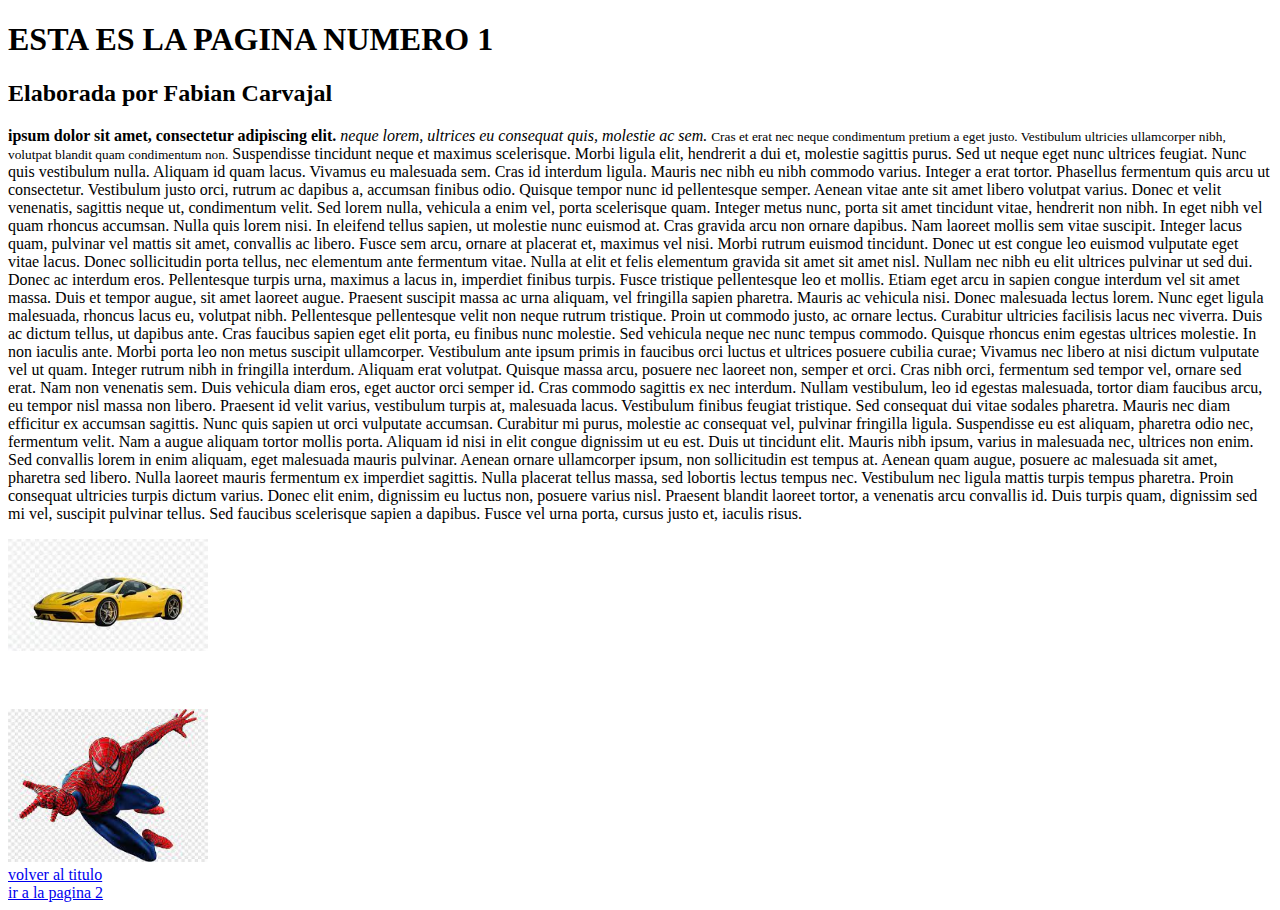
==== index.html @ e977e35d "commit 1" ====
<!DOCTYPE html>
<html lang="en">
  <head>
    <meta charset="UTF-8" />
    <meta name="viewport" content="width=device-width, initial-scale=1.0" />
    <title>pagina1</title>
  </head>
  <body>
    <a id="TITULO"></a>
    <h1>ESTA ES LA PAGINA NUMERO 1</h1>
    
    
    <h2>Elaborada por Fabian Carvajal</h2>
    <p>
      <b> ipsum dolor sit amet, consectetur adipiscing elit.</b>
      <i>neque lorem, ultrices eu consequat quis, molestie ac sem. </i>
      <small
        >Cras et erat nec neque condimentum pretium a eget justo. Vestibulum
        ultricies ullamcorper nibh, volutpat blandit quam condimentum
        non.</small>
      Suspendisse tincidunt neque et maximus scelerisque. Morbi ligula elit,
      hendrerit a dui et, molestie sagittis purus. Sed ut neque eget nunc
      ultrices feugiat. Nunc quis vestibulum nulla. Aliquam id quam lacus.
      Vivamus eu malesuada sem. Cras id interdum ligula. Mauris nec nibh eu nibh
      commodo varius. Integer a erat tortor. Phasellus fermentum quis arcu ut
      consectetur. Vestibulum justo orci, rutrum ac dapibus a, accumsan finibus
      odio. Quisque tempor nunc id pellentesque semper. Aenean vitae ante sit
      amet libero volutpat varius. Donec et velit venenatis, sagittis neque ut,
      condimentum velit. Sed lorem nulla, vehicula a enim vel, porta scelerisque
      quam. Integer metus nunc, porta sit amet tincidunt vitae, hendrerit non
      nibh. In eget nibh vel quam rhoncus accumsan. Nulla quis lorem nisi. In
      eleifend tellus sapien, ut molestie nunc euismod at. Cras gravida arcu non
      ornare dapibus. Nam laoreet mollis sem vitae suscipit. Integer lacus quam,
      pulvinar vel mattis sit amet, convallis ac libero. Fusce sem arcu, ornare
      at placerat et, maximus vel nisi. Morbi rutrum euismod tincidunt. Donec ut
      est congue leo euismod vulputate eget vitae lacus. Donec sollicitudin
      porta tellus, nec elementum ante fermentum vitae. Nulla at elit et felis
      elementum gravida sit amet sit amet nisl. Nullam nec nibh eu elit ultrices
      pulvinar ut sed dui. Donec ac interdum eros. Pellentesque turpis urna,
      maximus a lacus in, imperdiet finibus turpis. Fusce tristique pellentesque
      leo et mollis. Etiam eget arcu in sapien congue interdum vel sit amet
      massa. Duis et tempor augue, sit amet laoreet augue. Praesent suscipit
      massa ac urna aliquam, vel fringilla sapien pharetra. Mauris ac vehicula
      nisi. Donec malesuada lectus lorem. Nunc eget ligula malesuada, rhoncus
      lacus eu, volutpat nibh. Pellentesque pellentesque velit non neque rutrum
      tristique. Proin ut commodo justo, ac ornare lectus. Curabitur ultricies
      facilisis lacus nec viverra. Duis ac dictum tellus, ut dapibus ante. Cras
      faucibus sapien eget elit porta, eu finibus nunc molestie. Sed vehicula
      neque nec nunc tempus commodo. Quisque rhoncus enim egestas ultrices
      molestie. In non iaculis ante. Morbi porta leo non metus suscipit
      ullamcorper. Vestibulum ante ipsum primis in faucibus orci luctus et
      ultrices posuere cubilia curae; Vivamus nec libero at nisi dictum
      vulputate vel ut quam. Integer rutrum nibh in fringilla interdum. Aliquam
      erat volutpat. Quisque massa arcu, posuere nec laoreet non, semper et
      orci. Cras nibh orci, fermentum sed tempor vel, ornare sed erat. Nam non
      venenatis sem. Duis vehicula diam eros, eget auctor orci semper id. Cras
      commodo sagittis ex nec interdum. Nullam vestibulum, leo id egestas
      malesuada, tortor diam faucibus arcu, eu tempor nisl massa non libero.
      Praesent id velit varius, vestibulum turpis at, malesuada lacus.
      Vestibulum finibus feugiat tristique. Sed consequat dui vitae sodales
      pharetra. Mauris nec diam efficitur ex accumsan sagittis. Nunc quis sapien
      ut orci vulputate accumsan. Curabitur mi purus, molestie ac consequat vel,
      pulvinar fringilla ligula. Suspendisse eu est aliquam, pharetra odio nec,
      fermentum velit. Nam a augue aliquam tortor mollis porta. Aliquam id nisi
      in elit congue dignissim ut eu est. Duis ut tincidunt elit. Mauris nibh
      ipsum, varius in malesuada nec, ultrices non enim. Sed convallis lorem in
      enim aliquam, eget malesuada mauris pulvinar. Aenean ornare ullamcorper
      ipsum, non sollicitudin est tempus at. Aenean quam augue, posuere ac
      malesuada sit amet, pharetra sed libero. Nulla laoreet mauris fermentum ex
      imperdiet sagittis. Nulla placerat tellus massa, sed lobortis lectus
      tempus nec. Vestibulum nec ligula mattis turpis tempus pharetra. Proin
      consequat ultricies turpis dictum varius. Donec elit enim, dignissim eu
      luctus non, posuere varius nisl. Praesent blandit laoreet tortor, a
      venenatis arcu convallis id. Duis turpis quam, dignissim sed mi vel,
      suscipit pulvinar tellus. Sed faucibus scelerisque sapien a dapibus. Fusce
      vel urna porta, cursus justo et, iaculis risus.
    </p>

    <img src="imagenes.png/images.jpg" alt="iamgen HTML" width="200px"> <br>
    <br>
    <br>
    <br>
    <img src="imagenes.png/descarga.jpg" alt="IMAGEN HTML" width="200px">
    <br>
    <a href="#TITULO">volver al titulo</a>

    <br>

    <a href="index2.html">ir a la pagina 2 </a>
  </body>
  

</html>
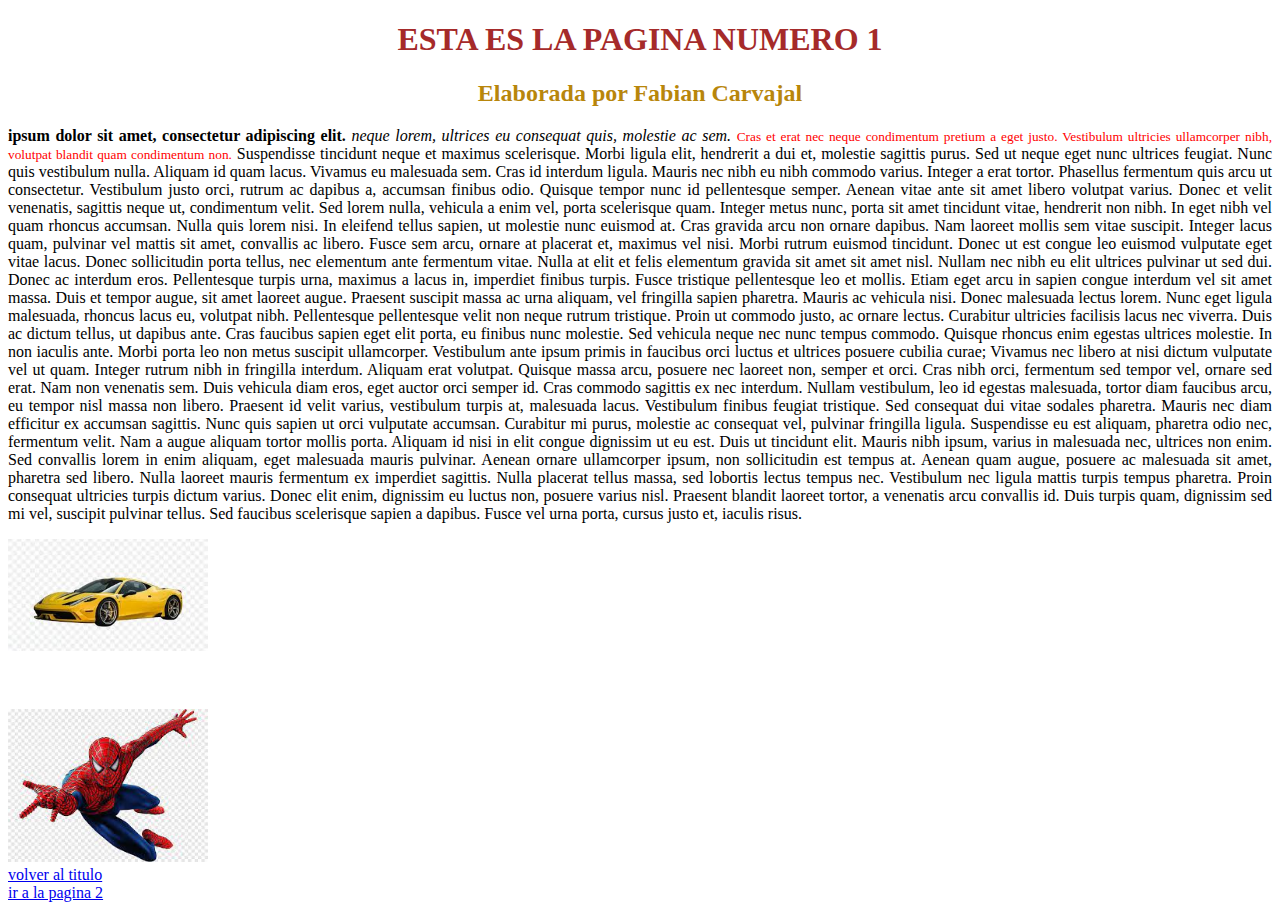
==== commit 0c2d249f: "subir taller 1 html" ====
--- a/index.html
+++ b/index.html
@@ -4,17 +4,18 @@
     <meta charset="UTF-8" />
     <meta name="viewport" content="width=device-width, initial-scale=1.0" />
     <title>pagina1</title>
+    <link rel="stylesheet" href="style.css">
   </head>
   <body>
     <a id="TITULO"></a>
-    <h1>ESTA ES LA PAGINA NUMERO 1</h1>
+    <h1 id="titulopg1">ESTA ES LA PAGINA NUMERO 1</h1>
     
     
-    <h2>Elaborada por Fabian Carvajal</h2>
-    <p>
+    <h2 id="h2pg1">Elaborada por Fabian Carvajal</h2>
+    <p class="parrafopg1">
       <b> ipsum dolor sit amet, consectetur adipiscing elit.</b>
       <i>neque lorem, ultrices eu consequat quis, molestie ac sem. </i>
-      <small
+      <small style="color: red;"
         >Cras et erat nec neque condimentum pretium a eget justo. Vestibulum
         ultricies ullamcorper nibh, volutpat blandit quam condimentum
         non.</small>
--- a/style.css
+++ b/style.css
@@ -0,0 +1,11 @@
+#titulopg1{
+    color: brown;
+    text-align: center;
+}
+#h2pg1{
+    color: darkgoldenrod;
+    text-align: center;
+}
+.parrafopg1{
+    text-align: justify;
+}